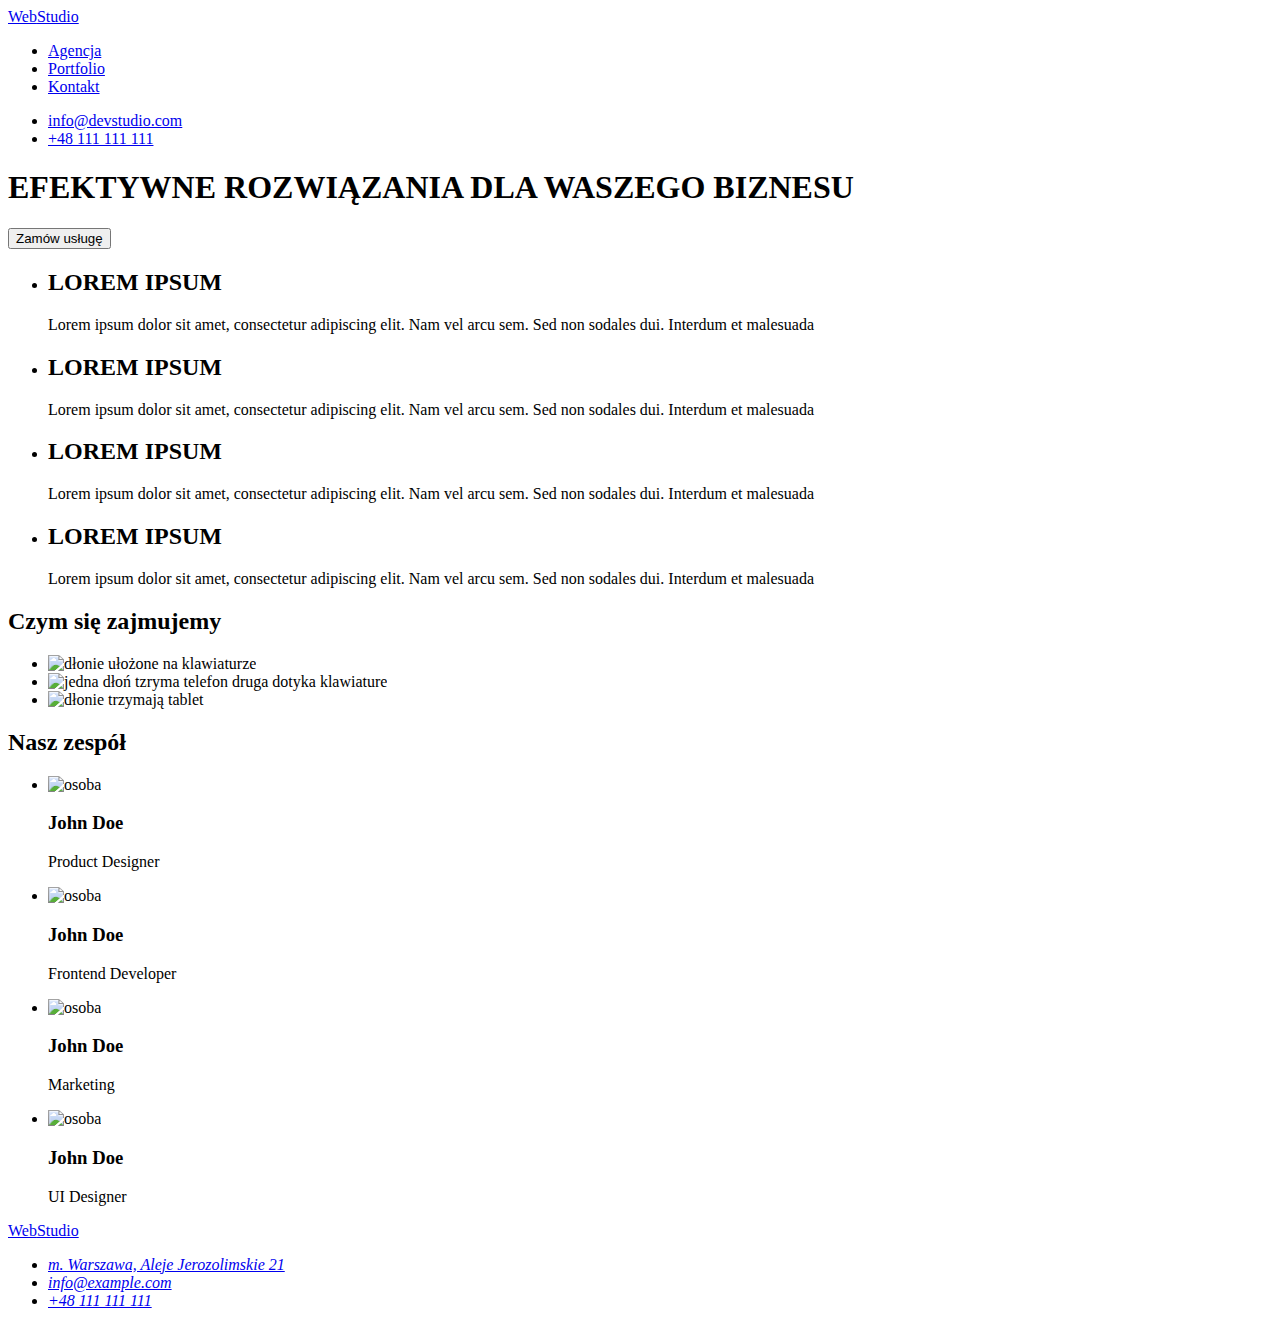
==== index.html @ f46c8ba7 "added classes" ====
<!DOCTYPE html>
<html lang="en">
  <head>
    <meta charset="UTF-8" />
    <meta http-equiv="X-UA-Compatible" content="IE=edge" />
    <meta name="viewport" content="width=device-width, initial-scale=1.0" />
    <title>Agencja</title>
    <link rel="stylesheet" href="./css/styles.css" />
    <link rel="preconnect" href="https://fonts.googleapis.com" />
    <link rel="preconnect" href="https://fonts.gstatic.com" crossorigin />
    <link
      href="https://fonts.googleapis.com/css2?family=Raleway:wght@700&family=Roboto:wght@500;700;900&display=swap"
      rel="stylesheet"
    />
  </head>
  <body>
    <header>
      <a class="webstudio" href="./index.html"><span>Web</span>Studio</a>
      <nav>
        <ul>
          <li><a class="nav" href="./index.html">Agencja</a></li>
          <li><a class="nav" href="./portfolio.html">Portfolio</a></li>
          <li><a class="nav" href="#">Kontakt</a></li>
        </ul>
      </nav>
      <ul class="contact">
        <li>
          <a href="mailto:info@devstudio.com">info@devstudio.com</a>
        </li>
        <li>
          <a href="tel:48111111111">+48 111 111 111</a>
        </li>
      </ul>
    </header>
    <main>
      <!--EFFECTS-->
      <section>
        <h1 class="h1">EFEKTYWNE ROZWIĄZANIA DLA WASZEGO BIZNESU</h1>
        <button type="button">Zamów usługę</button>
      </section>
      <!--DESCRIPTION-->
      <section>
        <ul>
          <li>
            <h2 class="h2lorem">LOREM IPSUM</h2>
            <p class="textlorem">
              Lorem ipsum dolor sit amet, consectetur adipiscing elit. Nam vel
              arcu sem. Sed non sodales dui. Interdum et malesuada
            </p>
          </li>
          <li>
            <h2 class="h2lorem">LOREM IPSUM</h2>
            <p class="textlorem">
              Lorem ipsum dolor sit amet, consectetur adipiscing elit. Nam vel
              arcu sem. Sed non sodales dui. Interdum et malesuada
            </p>
          </li>
          <li>
            <h2 class="h2lorem">LOREM IPSUM</h2>
            <p class="textlorem">
              Lorem ipsum dolor sit amet, consectetur adipiscing elit. Nam vel
              arcu sem. Sed non sodales dui. Interdum et malesuada
            </p>
          </li>
          <li>
            <h2 class="h2lorem">LOREM IPSUM</h2>
            <p class="textlorem">
              Lorem ipsum dolor sit amet, consectetur adipiscing elit. Nam vel
              arcu sem. Sed non sodales dui. Interdum et malesuada
            </p>
          </li>
        </ul>
      </section>
      <!--WhatAreWeDoing-->
      <section>
        <h2 class="whatarewedoing">Czym się zajmujemy</h2>
        <ul>
          <li>
            <img
              src="/goit-markup-hw-01/images/whatarewedoing/whatarewedoing1.jpg"
              alt="dłonie ułożone na klawiaturze"
              width="370"
              height="294"
            />
          </li>
          <li>
            <img
              src="/goit-markup-hw-01/images/whatarewedoing/whatarewedoing2.jpg"
              alt="jedna dłoń tzryma telefon druga dotyka klawiature"
              width="370"
              height="294"
            />
          </li>
          <li>
            <img
              src="/goit-markup-hw-01/images/whatarewedoing/whatarewedoing3.jpg"
              alt="dłonie trzymają tablet"
              width="370"
              height="294"
            />
          </li>
        </ul>
      </section>
      <!--ourteam-->
      <section>
        <h2 class="ourteam">Nasz zespół</h2>
        <ul>
          <li>
            <img
              src="/goit-markup-hw-01/images/ourteam/img.jpg"
              alt="osoba"
              width="270"
              height="260"
            />
            <h3>John Doe</h3>
            <p>Product Designer</p>
          </li>
          <li>
            <img
              src="/goit-markup-hw-01/images/ourteam/img-1.jpg"
              alt="osoba"
              width="270"
              height="260"
            />
            <h3>John Doe</h3>
            <p>Frontend Developer</p>
          </li>
          <li>
            <img
              src="/goit-markup-hw-01/images/ourteam/img-2.jpg"
              alt="osoba"
              width="270"
              height="260"
            />
            <h3>John Doe</h3>
            <p>Marketing</p>
          </li>
          <li>
            <img
              src="/goit-markup-hw-01/images/ourteam/img-3.jpg"
              alt="osoba"
              width="270"
              height="260"
            />
            <h3>John Doe</h3>
            <p>UI Designer</p>
          </li>
        </ul>
      </section>
    </main>
    <footer>
      <a class="webstudio" href="./index.html"><span>Web</span>Studio</a>
      <address class="address">
        <ul>
          <li>
            <a href="https://goo.gl/maps/U9SpWvTzLbUMMnKg8"
              >m. Warszawa, Aleje Jerozolimskie 21
            </a>
          </li>
          <li>
            <a href="mailto:info@example.com">info@example.com </a>
          </li>
          <li>
            <a href="tel:48111111111">+48 111 111 111 </a>
          </li>
        </ul>
      </address>
    </footer>
  </body>
</html>
---- css/styles.css ----
.body {
  font-family: "Roboto", sans-serif;
  color: #212121
  background-color: #E5E5E5;

 webstudio {
  font-family: 'Raleway'; sans-serif;
  color: #2196F3;
  font-weight: 700;
font-size: 26px;
line-height: 31px;
} 
.span {
  color:#2196F3
}

  a.button:hover,
 a.button:focus {
    color: purple;
  }

  .link:active {
    color: blue;
  }
  button {
    cursor: pointer;
    color: inherit;
  }
  title {
    font-weight: 700;
    font-size: 18px;
    line-height: 36px;
  }
  text {
    font-weight: 400;
    font-size: 16px;
    line-height: 30px;
  }
:root {

}
}
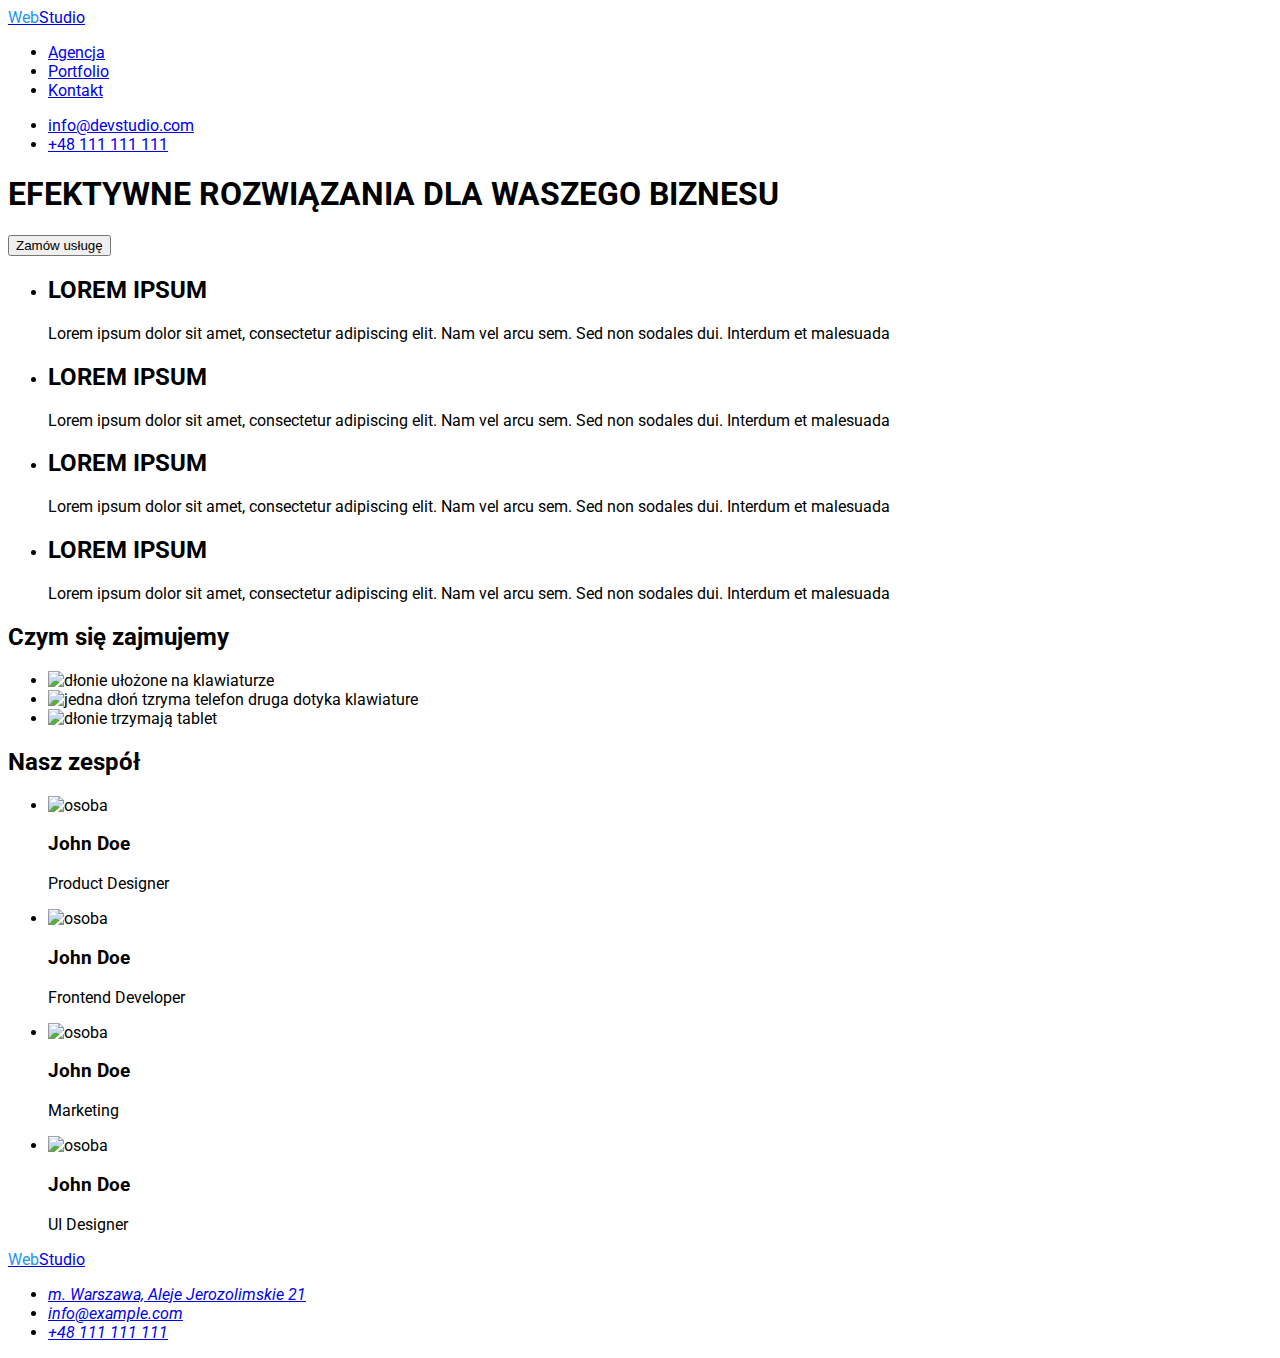
==== commit 301ff00f: "added more classes" ====
--- a/index.html
+++ b/index.html
@@ -13,58 +13,62 @@
       rel="stylesheet"
     />
   </head>
-  <body>
-    <header>
-      <a class="webstudio" href="./index.html"><span>Web</span>Studio</a>
-      <nav>
-        <ul>
-          <li><a class="nav" href="./index.html">Agencja</a></li>
-          <li><a class="nav" href="./portfolio.html">Portfolio</a></li>
-          <li><a class="nav" href="#">Kontakt</a></li>
+  <body class="body">
+    <header class="header">
+      <a class="header-webstudio" href="./index.html"><span>Web</span>Studio</a>
+      <nav class="header-nav">
+        <ul class="header-list">
+          <li><a class="header-item" href="./index.html">Agencja</a></li>
+          <li><a class="header-item" href="./portfolio.html">Portfolio</a></li>
+          <li><a class="header-item" href="#">Kontakt</a></li>
         </ul>
       </nav>
-      <ul class="contact">
+      <ul class="header-list-contact">
         <li>
-          <a href="mailto:info@devstudio.com">info@devstudio.com</a>
+          <a class="header-item-contact" href="mailto:info@devstudio.com"
+            >info@devstudio.com</a
+          >
         </li>
         <li>
-          <a href="tel:48111111111">+48 111 111 111</a>
+          <a class="header-item-contact" href="tel:48111111111"
+            >+48 111 111 111</a
+          >
         </li>
       </ul>
     </header>
-    <main>
+    <main class="main">
       <!--EFFECTS-->
-      <section>
-        <h1 class="h1">EFEKTYWNE ROZWIĄZANIA DLA WASZEGO BIZNESU</h1>
-        <button type="button">Zamów usługę</button>
+      <section class="main-section-effects">
+        <h1 class="main-h1">EFEKTYWNE ROZWIĄZANIA DLA WASZEGO BIZNESU</h1>
+        <button class="main-button" type="button">Zamów usługę</button>
       </section>
       <!--DESCRIPTION-->
       <section>
-        <ul>
-          <li>
-            <h2 class="h2lorem">LOREM IPSUM</h2>
-            <p class="textlorem">
+        <ul class="main-list-description">
+          <li class="main-item-description">
+            <h2 class="main-h2-description">LOREM IPSUM</h2>
+            <p class="main-p-description">
               Lorem ipsum dolor sit amet, consectetur adipiscing elit. Nam vel
               arcu sem. Sed non sodales dui. Interdum et malesuada
             </p>
           </li>
-          <li>
-            <h2 class="h2lorem">LOREM IPSUM</h2>
-            <p class="textlorem">
+          <li class="main-item-description">
+            <h2 class="main-h2-description">LOREM IPSUM</h2>
+            <p class="main-p-description">
               Lorem ipsum dolor sit amet, consectetur adipiscing elit. Nam vel
               arcu sem. Sed non sodales dui. Interdum et malesuada
             </p>
           </li>
-          <li>
-            <h2 class="h2lorem">LOREM IPSUM</h2>
-            <p class="textlorem">
+          <li class="main-item-description">
+            <h2 class="main-h2-description">LOREM IPSUM</h2>
+            <p class="main-p-description">
               Lorem ipsum dolor sit amet, consectetur adipiscing elit. Nam vel
               arcu sem. Sed non sodales dui. Interdum et malesuada
             </p>
           </li>
-          <li>
-            <h2 class="h2lorem">LOREM IPSUM</h2>
-            <p class="textlorem">
+          <li class="main-item-description">
+            <h2 class="main-h2-description">LOREM IPSUM</h2>
+            <p class="main-p-description">
               Lorem ipsum dolor sit amet, consectetur adipiscing elit. Nam vel
               arcu sem. Sed non sodales dui. Interdum et malesuada
             </p>
@@ -72,27 +76,30 @@
         </ul>
       </section>
       <!--WhatAreWeDoing-->
-      <section>
-        <h2 class="whatarewedoing">Czym się zajmujemy</h2>
+      <section class="main-section-whatarewedoing">
+        <h2 class="main-h2-whatarewedoing">Czym się zajmujemy</h2>
         <ul>
-          <li>
+          <li class="main-item-whatarewedoing">
             <img
+              class="main-img-whatarewedoing"
               src="/goit-markup-hw-01/images/whatarewedoing/whatarewedoing1.jpg"
               alt="dłonie ułożone na klawiaturze"
               width="370"
               height="294"
             />
           </li>
-          <li>
+          <li class="main-item-whatarewedoing">
             <img
+              class="main-img-whatarewedoing"
               src="/goit-markup-hw-01/images/whatarewedoing/whatarewedoing2.jpg"
               alt="jedna dłoń tzryma telefon druga dotyka klawiature"
               width="370"
               height="294"
             />
           </li>
-          <li>
+          <li class="main-item-whatarewedoing">
             <img
+              class="main-img-whatarewedoing"
               src="/goit-markup-hw-01/images/whatarewedoing/whatarewedoing3.jpg"
               alt="dłonie trzymają tablet"
               width="370"
@@ -102,66 +109,72 @@
         </ul>
       </section>
       <!--ourteam-->
-      <section>
-        <h2 class="ourteam">Nasz zespół</h2>
-        <ul>
-          <li>
+      <section class="main-section-ourteam">
+        <h2 class="main-h2-ourteam">Nasz zespół</h2>
+        <ul class="main-list-ourteam">
+          <li class="main-item-ourteam">
             <img
+              class="main-img-ourteam"
               src="/goit-markup-hw-01/images/ourteam/img.jpg"
               alt="osoba"
               width="270"
               height="260"
             />
-            <h3>John Doe</h3>
-            <p>Product Designer</p>
+            <h3 class="main-h3-ourteam">John Doe</h3>
+            <p class="main-p-ourteam">Product Designer</p>
           </li>
           <li>
             <img
+              class="main-img-ourteam"
               src="/goit-markup-hw-01/images/ourteam/img-1.jpg"
               alt="osoba"
               width="270"
               height="260"
             />
-            <h3>John Doe</h3>
-            <p>Frontend Developer</p>
+            <h3 class="main-h3-ourteam">John Doe</h3>
+            <p class="main-p-ourteam">Frontend Developer</p>
           </li>
           <li>
             <img
+              class="main-img-ourteam"
               src="/goit-markup-hw-01/images/ourteam/img-2.jpg"
               alt="osoba"
               width="270"
               height="260"
             />
-            <h3>John Doe</h3>
-            <p>Marketing</p>
+            <h3 class="main-h3-ourteam">John Doe</h3>
+            <p class="main-p-ourteam">Marketing</p>
           </li>
           <li>
             <img
+              class="main-img-ourteam"
               src="/goit-markup-hw-01/images/ourteam/img-3.jpg"
               alt="osoba"
               width="270"
               height="260"
             />
-            <h3>John Doe</h3>
-            <p>UI Designer</p>
+            <h3 class="main-h3-ourteam">John Doe</h3>
+            <p class="main-p-ourteam">UI Designer</p>
           </li>
         </ul>
       </section>
     </main>
-    <footer>
-      <a class="webstudio" href="./index.html"><span>Web</span>Studio</a>
-      <address class="address">
-        <ul>
-          <li>
-            <a href="https://goo.gl/maps/U9SpWvTzLbUMMnKg8"
+    <footer class="footer">
+      <a class="footer-webstudio" href="./index.html"><span>Web</span>Studio</a>
+      <address class="footer-address">
+        <ul class="footer-list">
+          <li class="footer-item">
+            <a class="footer-link" href="https://goo.gl/maps/U9SpWvTzLbUMMnKg8"
               >m. Warszawa, Aleje Jerozolimskie 21
             </a>
           </li>
-          <li>
-            <a href="mailto:info@example.com">info@example.com </a>
+          <li class="footer-item">
+            <a class="footer-link" href="mailto:info@example.com"
+              >info@example.com
+            </a>
           </li>
-          <li>
-            <a href="tel:48111111111">+48 111 111 111 </a>
+          <li class="footer-item">
+            <a class="footer-link" href="tel:48111111111">+48 111 111 111 </a>
           </li>
         </ul>
       </address>
--- a/css/styles.css
+++ b/css/styles.css
@@ -10,7 +10,7 @@
 font-size: 26px;
 line-height: 31px;
 } 
-.span {
+span {
   color:#2196F3
 }
 
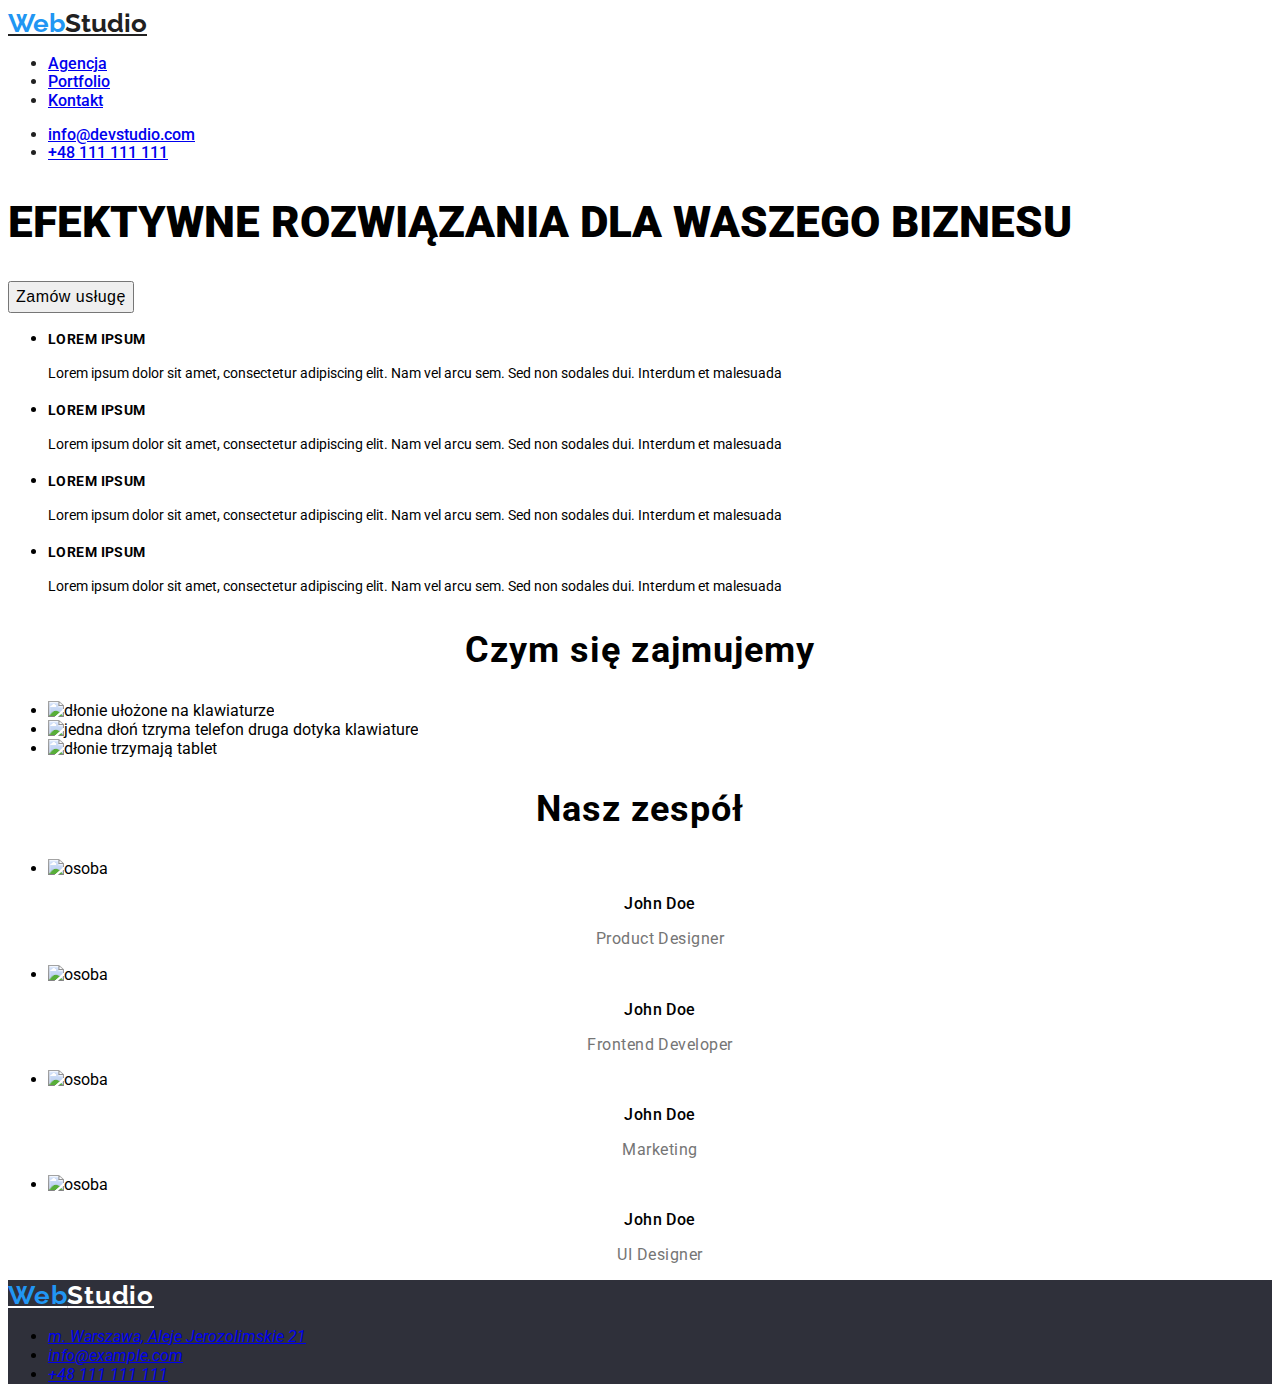
==== commit b4b37e50: "added css" ====
--- a/index.html
+++ b/index.html
@@ -13,62 +13,66 @@
       rel="stylesheet"
     />
   </head>
-  <body class="body">
+  <body class="body-index">
     <header class="header">
-      <a class="header-webstudio" href="./index.html"><span>Web</span>Studio</a>
+      <a class="webstudio" href="./index.html"><span>Web</span>Studio</a>
       <nav class="header-nav">
-        <ul class="header-list">
-          <li><a class="header-item" href="./index.html">Agencja</a></li>
-          <li><a class="header-item" href="./portfolio.html">Portfolio</a></li>
-          <li><a class="header-item" href="#">Kontakt</a></li>
+        <ul class="nav-list">
+          <li class="nav-item">
+            <a class="nav-link" href="./index.html">Agencja</a>
+          </li>
+          <li class="nav-item">
+            <a class="nav-link" href="./portfolio.html">Portfolio</a>
+          </li>
+          <li class="nav-item">
+            <a class="nav-link" href="#">Kontakt</a>
+          </li>
         </ul>
       </nav>
-      <ul class="header-list-contact">
-        <li>
-          <a class="header-item-contact" href="mailto:info@devstudio.com"
+      <ul class="contact">
+        <li class="contact-item">
+          <a class="contact-mail" href="mailto:info@devstudio.com"
             >info@devstudio.com</a
           >
         </li>
-        <li>
-          <a class="header-item-contact" href="tel:48111111111"
-            >+48 111 111 111</a
-          >
+        <li class="contact-item">
+          <a class="contact-tel" href="tel:48111111111">+48 111 111 111</a>
         </li>
       </ul>
     </header>
-    <main class="main">
+    <main class="main-index">
       <!--EFFECTS-->
-      <section class="main-section-effects">
-        <h1 class="main-h1">EFEKTYWNE ROZWIĄZANIA DLA WASZEGO BIZNESU</h1>
-        <button class="main-button" type="button">Zamów usługę</button>
+      <section class="effects">
+        <h1 class="effects-title">EFEKTYWNE ROZWIĄZANIA DLA WASZEGO BIZNESU</h1>
+        <button class="effects-button" type="button">Zamów usługę</button>
       </section>
       <!--DESCRIPTION-->
-      <section>
-        <ul class="main-list-description">
-          <li class="main-item-description">
-            <h2 class="main-h2-description">LOREM IPSUM</h2>
-            <p class="main-p-description">
+      <section class="description">
+        <ul class="description-list">
+          <li class="description-item">
+            <h2 class="description-title">LOREM IPSUM</h2>
+            <p class="description-text">
               Lorem ipsum dolor sit amet, consectetur adipiscing elit. Nam vel
               arcu sem. Sed non sodales dui. Interdum et malesuada
             </p>
           </li>
-          <li class="main-item-description">
-            <h2 class="main-h2-description">LOREM IPSUM</h2>
-            <p class="main-p-description">
+          <li class="description-item">
+            <h2 class="description-title">LOREM IPSUM</h2>
+            <p class="description-text">
               Lorem ipsum dolor sit amet, consectetur adipiscing elit. Nam vel
               arcu sem. Sed non sodales dui. Interdum et malesuada
             </p>
           </li>
-          <li class="main-item-description">
-            <h2 class="main-h2-description">LOREM IPSUM</h2>
-            <p class="main-p-description">
+          <li class="description-item">
+            <h2 class="description-title">LOREM IPSUM</h2>
+            <p class="description-text">
               Lorem ipsum dolor sit amet, consectetur adipiscing elit. Nam vel
               arcu sem. Sed non sodales dui. Interdum et malesuada
             </p>
           </li>
-          <li class="main-item-description">
-            <h2 class="main-h2-description">LOREM IPSUM</h2>
-            <p class="main-p-description">
+          <li class="description-item">
+            <h2 class="description-title">LOREM IPSUM</h2>
+            <p class="description-text">
               Lorem ipsum dolor sit amet, consectetur adipiscing elit. Nam vel
               arcu sem. Sed non sodales dui. Interdum et malesuada
             </p>
@@ -76,30 +80,30 @@
         </ul>
       </section>
       <!--WhatAreWeDoing-->
-      <section class="main-section-whatarewedoing">
-        <h2 class="main-h2-whatarewedoing">Czym się zajmujemy</h2>
-        <ul>
-          <li class="main-item-whatarewedoing">
+      <section class="doing">
+        <h2 class="doing-title">Czym się zajmujemy</h2>
+        <ul class="doing-list">
+          <li class="doing-item">
             <img
-              class="main-img-whatarewedoing"
+              class="doing-img"
               src="/goit-markup-hw-01/images/whatarewedoing/whatarewedoing1.jpg"
               alt="dłonie ułożone na klawiaturze"
               width="370"
               height="294"
             />
           </li>
-          <li class="main-item-whatarewedoing">
+          <li class="doing-item">
             <img
-              class="main-img-whatarewedoing"
+              class="doing-img"
               src="/goit-markup-hw-01/images/whatarewedoing/whatarewedoing2.jpg"
               alt="jedna dłoń tzryma telefon druga dotyka klawiature"
               width="370"
               height="294"
             />
           </li>
-          <li class="main-item-whatarewedoing">
+          <li class="doing-item">
             <img
-              class="main-img-whatarewedoing"
+              class="doing-img"
               src="/goit-markup-hw-01/images/whatarewedoing/whatarewedoing3.jpg"
               alt="dłonie trzymają tablet"
               width="370"
@@ -109,72 +113,72 @@
         </ul>
       </section>
       <!--ourteam-->
-      <section class="main-section-ourteam">
-        <h2 class="main-h2-ourteam">Nasz zespół</h2>
-        <ul class="main-list-ourteam">
-          <li class="main-item-ourteam">
+      <section class="team">
+        <h2 class="team-title">Nasz zespół</h2>
+        <ul class="team-list">
+          <li class="team-item">
             <img
-              class="main-img-ourteam"
+              class="team-img"
               src="/goit-markup-hw-01/images/ourteam/img.jpg"
               alt="osoba"
               width="270"
               height="260"
             />
-            <h3 class="main-h3-ourteam">John Doe</h3>
-            <p class="main-p-ourteam">Product Designer</p>
+            <h3 class="team-name">John Doe</h3>
+            <p class="team-job">Product Designer</p>
           </li>
           <li>
             <img
-              class="main-img-ourteam"
+              class="team-img"
               src="/goit-markup-hw-01/images/ourteam/img-1.jpg"
               alt="osoba"
               width="270"
               height="260"
             />
-            <h3 class="main-h3-ourteam">John Doe</h3>
-            <p class="main-p-ourteam">Frontend Developer</p>
+            <h3 class="team-name">John Doe</h3>
+            <p class="team-job">Frontend Developer</p>
           </li>
           <li>
             <img
-              class="main-img-ourteam"
+              class="team-img"
               src="/goit-markup-hw-01/images/ourteam/img-2.jpg"
               alt="osoba"
               width="270"
               height="260"
             />
-            <h3 class="main-h3-ourteam">John Doe</h3>
-            <p class="main-p-ourteam">Marketing</p>
+            <h3 class="team-name">John Doe</h3>
+            <p class="team-job">Marketing</p>
           </li>
           <li>
             <img
-              class="main-img-ourteam"
+              class="team-img"
               src="/goit-markup-hw-01/images/ourteam/img-3.jpg"
               alt="osoba"
               width="270"
               height="260"
             />
-            <h3 class="main-h3-ourteam">John Doe</h3>
-            <p class="main-p-ourteam">UI Designer</p>
+            <h3 class="team-name">John Doe</h3>
+            <p class="team-job">UI Designer</p>
           </li>
         </ul>
       </section>
     </main>
-    <footer class="footer">
+    <footer>
       <a class="footer-webstudio" href="./index.html"><span>Web</span>Studio</a>
       <address class="footer-address">
-        <ul class="footer-list">
-          <li class="footer-item">
-            <a class="footer-link" href="https://goo.gl/maps/U9SpWvTzLbUMMnKg8"
+        <ul class="address-list">
+          <li class="address-item">
+            <a class="adress-link" href="https://goo.gl/maps/U9SpWvTzLbUMMnKg8"
               >m. Warszawa, Aleje Jerozolimskie 21
             </a>
           </li>
-          <li class="footer-item">
-            <a class="footer-link" href="mailto:info@example.com"
+          <li class="address-item">
+            <a class="address-mail" href="mailto:info@example.com"
               >info@example.com
             </a>
           </li>
-          <li class="footer-item">
-            <a class="footer-link" href="tel:48111111111">+48 111 111 111 </a>
+          <li class="address-item">
+            <a class="address-tel" href="tel:48111111111">+48 111 111 111 </a>
           </li>
         </ul>
       </address>
--- a/css/styles.css
+++ b/css/styles.css
@@ -1,42 +1,133 @@
-.body {
+body {
   font-family: "Roboto", sans-serif;
   color: #212121
   background-color: #E5E5E5;
+}
+.header {
+  background-color: #FFFFFF;
+  color: #212121;
+  font-weight: 500;
+  font-size: 14;
+  line-height: 1.14;
+}
+.nav-link:hover,
+.nav-link:focus {
+  color:#2196F3;
+}
+  
+.contact-mail:hover,
+.contact-mail:focus {
+  color:#2196F3;
+}
+.contact-tel:focus,
+.contact-tel:hover {
+  color:#2196F3;
+}
 
- webstudio {
-  font-family: 'Raleway'; sans-serif;
-  color: #2196F3;
+.webstudio {
+  font-family: 'Raleway';
+font-weight: 700;
+font-size: 26px;
+line-height: 1.2;
+color:#212121
+}
+span {
+  color:#2196F3;
+
+}
+.effects-title {
+  font-weight: 900;
+font-size: 44px;
+line-height: 60px;
+}
+.effects-button:focus,
+.effects-button:hover
+
+.effects-button {
   font-weight: 700;
+font-size: 16px;
+line-height: 1.36;
+color: #FFFFFF;
+background: #2196F3;
+cursor: pointer;
+}
+.description-title {
+  font-size: 14px;
+line-height: 1.14;
+letter-spacing: 0.03em;
+text-transform: uppercase;
+}
+.description-text {
+font-size: 14px;
+line-height: 1.71;
+}
+.doing-title {
+  font-weight: 700;
+font-size: 36px;
+line-height: 1.17;
+text-align: center;
+letter-spacing: 0.03em;
+}
+.team-title {
+  font-weight: 700;
+font-size: 36px;
+line-height: 1.17;
+text-align: center;
+letter-spacing: 0.03em;
+}
+.team-name {
+  font-weight: 500;
+font-size: 16px;
+line-height: 1.19x;
+text-align: center;
+letter-spacing: 0.03em;
+}
+.team-job {
+font-size: 16px;
+line-height: 1.19;
+text-align: center;
+letter-spacing: 0.03em;
+color: #757575;
+}
+button:hover,
+button:focus {
+  background:#2196F3
+}
+button {
+font-weight: 500;
+font-size: 16px;
+line-height: 1.62;
+text-align: center;
+letter-spacing: 0.03em;
+cursor: pointer;
+}
+.portfolio-img-title {
+  font-weight: 700;
+font-size: 18px;
+line-height: 2;
+letter-spacing: 0.06em;
+}
+.portfolio-img-tekst {
+font-size: 16px;
+line-height: 1.88;
+letter-spacing: 0.03em;
+color: #757575;
+}
+footer {
+background: #2F303A;
+}
+.footer-webstudio {
+  font-family: 'Raleway';
+font-weight: 700;
 font-size: 26px;
-line-height: 31px;
-} 
-span {
+line-height: 1.19;
+letter-spacing: 0.03em;
+color:#FFFFFF
+}
+span{
   color:#2196F3
 }
-
-  a.button:hover,
- a.button:focus {
-    color: purple;
-  }
-
-  .link:active {
-    color: blue;
-  }
-  button {
-    cursor: pointer;
-    color: inherit;
-  }
-  title {
-    font-weight: 700;
-    font-size: 18px;
-    line-height: 36px;
-  }
-  text {
-    font-weight: 400;
-    font-size: 16px;
-    line-height: 30px;
-  }
-:root {
-
-}
-}
+.address-item:hover,
+.address-item:focus {
+  color:#2196F3;
+}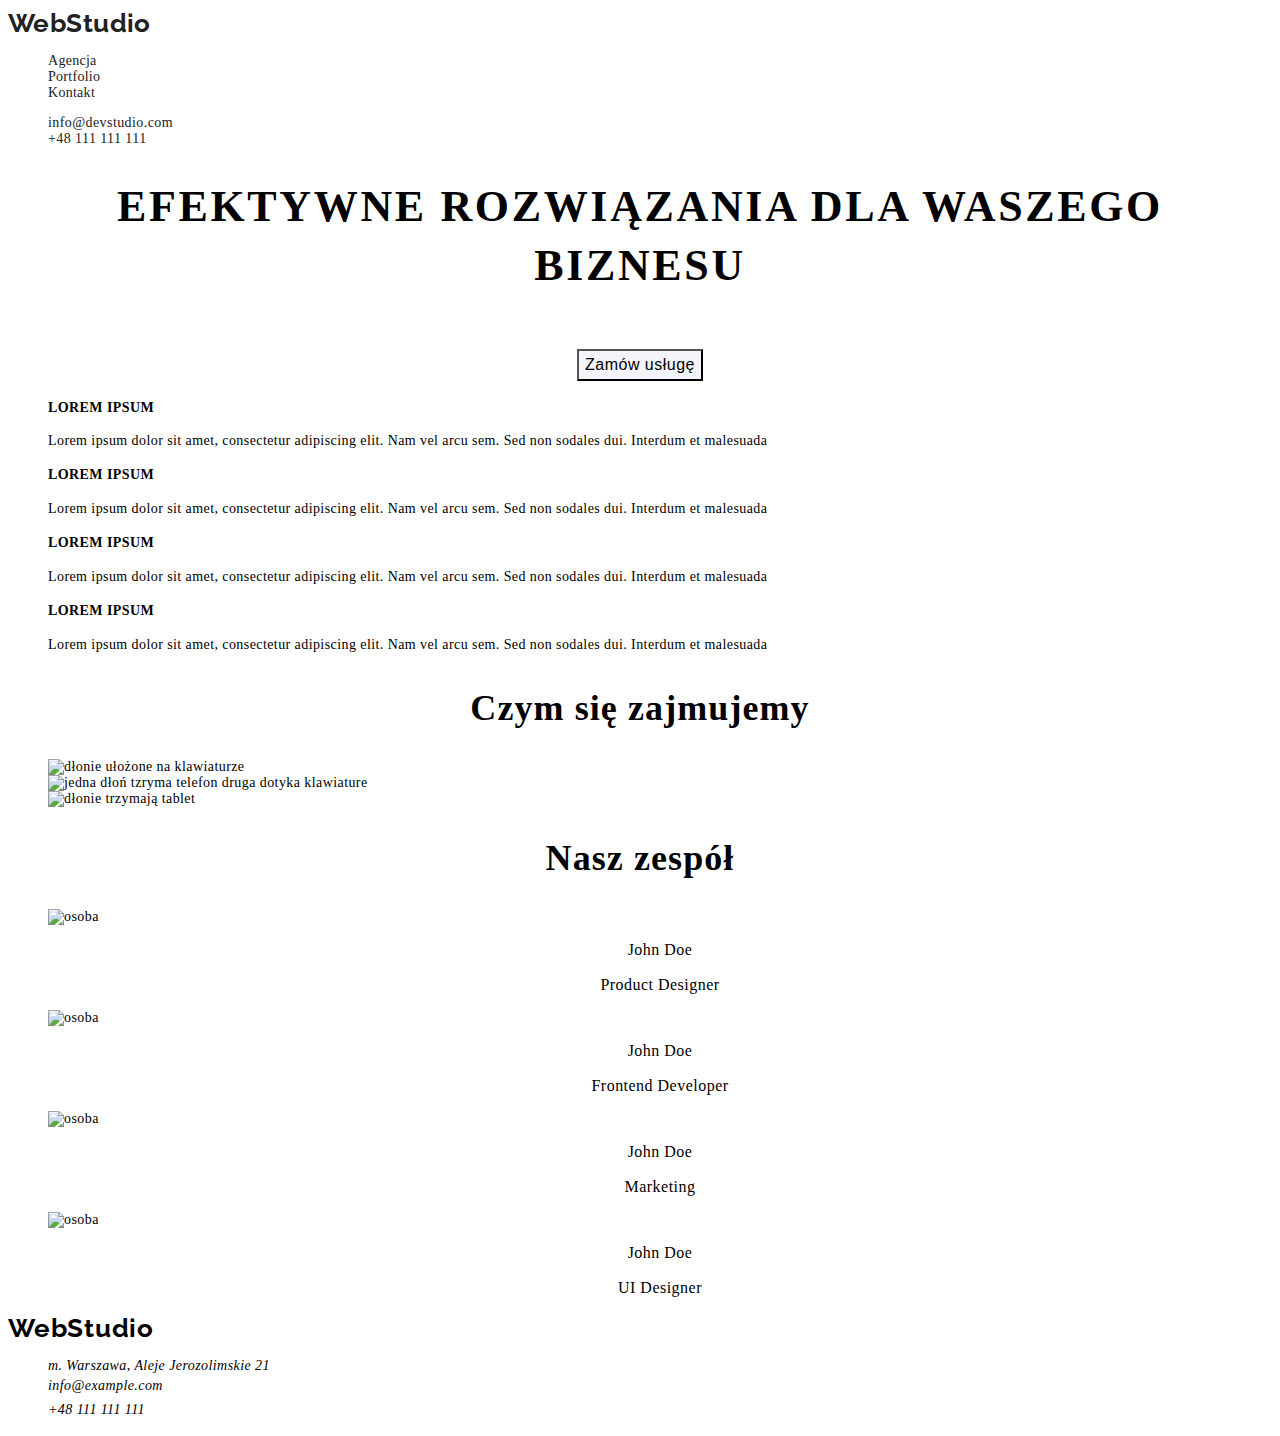
==== commit aac9e9ea: "added all sugestions" ====
--- a/index.html
+++ b/index.html
@@ -15,7 +15,9 @@
   </head>
   <body class="body-index">
     <header class="header">
-      <a class="webstudio" href="./index.html"><span>Web</span>Studio</a>
+      <a class="webstudio" href="./index.html"
+        ><span class="logo">Web</span>Studio</a
+      >
       <nav class="header-nav">
         <ul class="nav-list">
           <li class="nav-item">
@@ -127,7 +129,7 @@
             <h3 class="team-name">John Doe</h3>
             <p class="team-job">Product Designer</p>
           </li>
-          <li>
+          <li class="team-item">
             <img
               class="team-img"
               src="/goit-markup-hw-01/images/ourteam/img-1.jpg"
@@ -138,7 +140,7 @@
             <h3 class="team-name">John Doe</h3>
             <p class="team-job">Frontend Developer</p>
           </li>
-          <li>
+          <li class="team-item">
             <img
               class="team-img"
               src="/goit-markup-hw-01/images/ourteam/img-2.jpg"
@@ -149,7 +151,7 @@
             <h3 class="team-name">John Doe</h3>
             <p class="team-job">Marketing</p>
           </li>
-          <li>
+          <li class="team-item">
             <img
               class="team-img"
               src="/goit-markup-hw-01/images/ourteam/img-3.jpg"
@@ -164,7 +166,9 @@
       </section>
     </main>
     <footer>
-      <a class="footer-webstudio" href="./index.html"><span>Web</span>Studio</a>
+      <a class="footer-webstudio" href="./index.html"
+        ><span class="logo">Web</span>Studio</a
+      >
       <address class="footer-address">
         <ul class="address-list">
           <li class="address-item">
--- a/css/styles.css
+++ b/css/styles.css
@@ -1,7 +1,34 @@
+root: {
+  --main-text-color: #212121;
+  --secondary-text-color: #FFFFFF;
+--other-text-color: #757575;
+--acent color: #2196f3;
+--contener-color: #eeeeee;
+--logo-color-text: #000000;
+--background-team-color: #f5f4fa;
+--footer-text-color: rgba(255, 255, 255, 0.6);
+--background-footer-color: #2F303A;
+--background-effects-color: #2F303A;
+--background-section: #E5E5E5;
+--line-color: #ECECEC;
+--background-color: #FFFFFF;
+--icon-color: #afb1b8;
+--main-font: Roboto, sans-serif;
+}
 body {
-  font-family: "Roboto", sans-serif;
-  color: #212121
-  background-color: #E5E5E5;
+  font-family: var(--background-color);
+  color: var(--main-text-color);
+  background-color: var(--background-color);
+  font-size: 14px;
+  letter-spacing: 0.03em;
+}
+a {
+  text-decoration:none;
+  color:inherit;
+}
+ul,
+ol {
+  list-style: none;
 }
 .header {
   background-color: #FFFFFF;
@@ -12,16 +39,23 @@
 }
 .nav-link:hover,
 .nav-link:focus {
-  color:#2196F3;
+  color: rar(--acent color);
+}
+.nav-link {
+  font-weight: 500;
+font-size: 14px;
+line-height: 16px;
+letter-spacing: 0.02em;
+color: var(--main-text-color)
 }
   
 .contact-mail:hover,
 .contact-mail:focus {
-  color:#2196F3;
+  color:rar(--acent color);
 }
 .contact-tel:focus,
 .contact-tel:hover {
-  color:#2196F3;
+  color:rar(--acent color);
 }
 
 .webstudio {
@@ -31,25 +65,40 @@
 line-height: 1.2;
 color:#212121
 }
-span {
-  color:#2196F3;
-
-}
+.logo {
+  color:rar(--acent color);
+}
+
+.effects {
+background-color: var(--background-effects-color);
+font-weight: 900;
+font-size: 44px;
+line-height: 1.36;
+text-align: center;
+letter-spacing: 0.06em;
+text-transform: uppercase;
+color: rar(--secondary-text-color);
+}
+
 .effects-title {
   font-weight: 900;
 font-size: 44px;
-line-height: 60px;
+line-height: 1.36;
 }
 .effects-button:focus,
 .effects-button:hover
 
 .effects-button {
+  font-style: rar(--main-font);
   font-weight: 700;
 font-size: 16px;
 line-height: 1.36;
-color: #FFFFFF;
-background: #2196F3;
+color: rar(--secondary-text-color);
+background: rar(--acent color);
 cursor: pointer;
+}
+.decription {
+  background-color: rar(--background-section)
 }
 .description-title {
   font-size: 14px;
@@ -58,8 +107,11 @@
 text-transform: uppercase;
 }
 .description-text {
+  font-weight: 400;
 font-size: 14px;
 line-height: 1.71;
+letter-spacing: 0.03em;
+color: rar(--other-text-color);
 }
 .doing-title {
   font-weight: 700;
@@ -68,6 +120,9 @@
 text-align: center;
 letter-spacing: 0.03em;
 }
+.team {
+  background-color: rar(--background-team-color);
+}
 .team-title {
   font-weight: 700;
 font-size: 36px;
@@ -83,38 +138,17 @@
 letter-spacing: 0.03em;
 }
 .team-job {
+  font-weight: 400;
 font-size: 16px;
 line-height: 1.19;
 text-align: center;
 letter-spacing: 0.03em;
-color: #757575;
-}
-button:hover,
-button:focus {
-  background:#2196F3
-}
-button {
-font-weight: 500;
-font-size: 16px;
-line-height: 1.62;
-text-align: center;
-letter-spacing: 0.03em;
-cursor: pointer;
-}
-.portfolio-img-title {
-  font-weight: 700;
-font-size: 18px;
-line-height: 2;
-letter-spacing: 0.06em;
-}
-.portfolio-img-tekst {
-font-size: 16px;
-line-height: 1.88;
-letter-spacing: 0.03em;
-color: #757575;
-}
+color: rar(--other-text-color);
+}
+
 footer {
-background: #2F303A;
+background-color: rar(--background-footer-color);
+font-style: normal;
 }
 .footer-webstudio {
   font-family: 'Raleway';
@@ -122,12 +156,59 @@
 font-size: 26px;
 line-height: 1.19;
 letter-spacing: 0.03em;
-color:#FFFFFF
-}
-span{
-  color:#2196F3
+color: rar(--secondary-text-color);
+}
+.logo{
+  colorrar(--acent color);
 }
 .address-item:hover,
 .address-item:focus {
-  color:#2196F3;
+  color:rar(--acent color);
+}
+.adress-link {
+font-weight: 400;
+font-size: 14px;
+line-height: 1.71px;
+letter-spacing: 0.03em;
+color: rar(--secondary-text-color);
+  }
+.address-mail {
+  font-weight: 400;
+font-size: 14px;
+line-height: 1.71;
+letter-spacing: 0.03em;
+color: rar(--footer-text-color);
+}
+.address-tel {
+  font-weight: 400;
+font-size: 14px;
+line-height: 1.71;
+letter-spacing: 0.03em;
+color: rar(--footer-text-color);
+}
+
+button:hover,
+button:focus {
+background:rar(--acent color);
+}
+button {
+font-weight: 500;
+font-size: 16px;
+line-height: 1.62;
+text-align: center;
+letter-spacing: 0.03em;
+cursor: pointer;
+background: #F5F4FA;
+}
+.portfolio-img-title {
+font-weight: 700;
+font-size: 18px;
+line-height: 2;
+letter-spacing: 0.06em;
+}
+.portfolio-img-tekst {
+font-size: 16px;
+line-height: 1.88;
+letter-spacing: 0.03em;
+color: rar(--other-text-color);
 }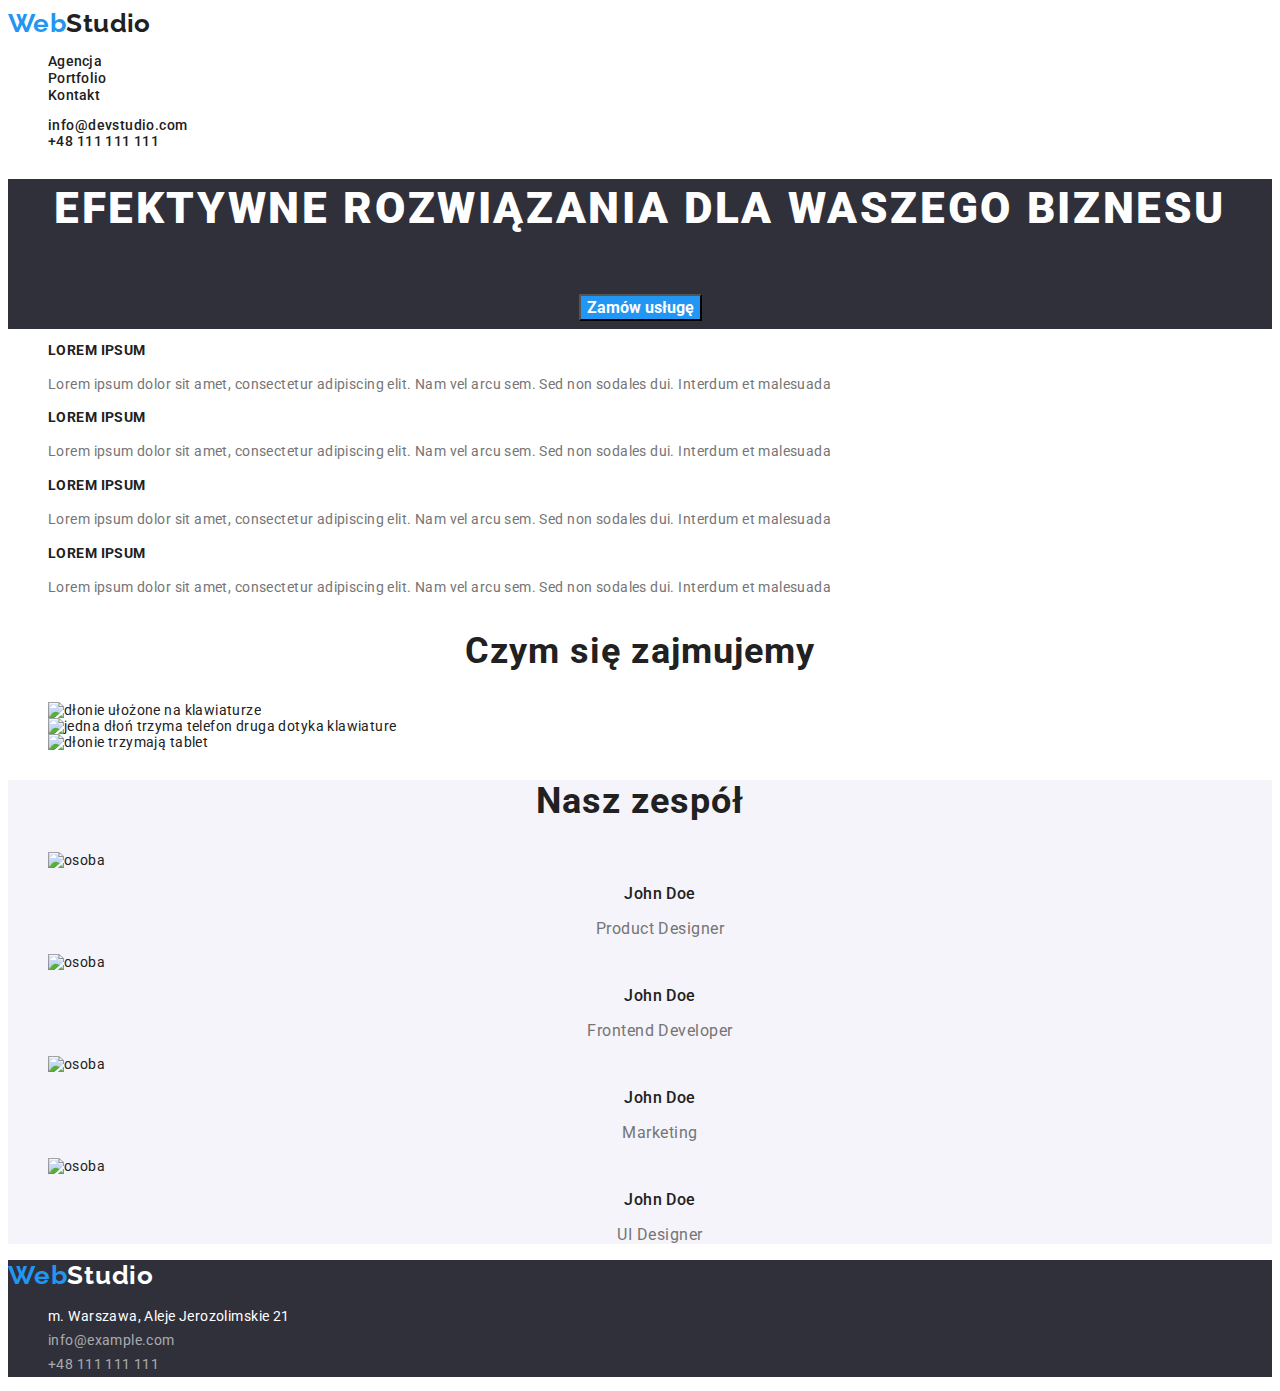
==== commit 10eef124: "changed css" ====
--- a/index.html
+++ b/index.html
@@ -98,7 +98,7 @@
             <img
               class="doing-img"
               src="/goit-markup-hw-01/images/whatarewedoing/whatarewedoing2.jpg"
-              alt="jedna dłoń tzryma telefon druga dotyka klawiature"
+              alt="jedna dłoń trzyma telefon druga dotyka klawiature"
               width="370"
               height="294"
             />
--- a/css/styles.css
+++ b/css/styles.css
@@ -1,37 +1,37 @@
-root: {
+:root {
   --main-text-color: #212121;
-  --secondary-text-color: #FFFFFF;
---other-text-color: #757575;
---acent color: #2196f3;
---contener-color: #eeeeee;
---logo-color-text: #000000;
---background-team-color: #f5f4fa;
---footer-text-color: rgba(255, 255, 255, 0.6);
---background-footer-color: #2F303A;
---background-effects-color: #2F303A;
---background-section: #E5E5E5;
---line-color: #ECECEC;
---background-color: #FFFFFF;
---icon-color: #afb1b8;
---main-font: Roboto, sans-serif;
+  --secondary-text-color: #ffffff;
+  --other-text-color: #757575;
+  --acent-color: #2196f3;
+  --contener-color: #eeeeee;
+  --logo-color-text: #000000;
+  --background-team-color: #f5f4fa;
+  --footer-text-color: rgba(255, 255, 255, 0.6);
+  --background-footer-color: #2f303a;
+  --background-effects-color: #2f303a;
+  --background-section: #e5e5e5;
+  --line-color: #ececec;
+  --background-color: #ffffff;
+  --icon-color: #afb1b8;
+  --main-font: Roboto, sans-serif;
 }
 body {
-  font-family: var(--background-color);
+  font-family: roboto, sans-serif;
   color: var(--main-text-color);
   background-color: var(--background-color);
   font-size: 14px;
   letter-spacing: 0.03em;
 }
 a {
-  text-decoration:none;
-  color:inherit;
+  text-decoration: none;
+  color: inherit;
 }
 ul,
 ol {
   list-style: none;
 }
 .header {
-  background-color: #FFFFFF;
+  background-color: #ffffff;
   color: #212121;
   font-weight: 500;
   font-size: 14;
@@ -39,176 +39,192 @@
 }
 .nav-link:hover,
 .nav-link:focus {
-  color: rar(--acent color);
+  color: var(--acent-color);
 }
 .nav-link {
   font-weight: 500;
-font-size: 14px;
-line-height: 16px;
-letter-spacing: 0.02em;
-color: var(--main-text-color)
-}
-  
+  font-size: 14px;
+  line-height: 16px;
+  letter-spacing: 0.02em;
+  color: var(--main-text-color);
+}
+
 .contact-mail:hover,
 .contact-mail:focus {
-  color:rar(--acent color);
+  color: var(--acent-color);
 }
 .contact-tel:focus,
 .contact-tel:hover {
-  color:rar(--acent color);
+  color: var(--acent-color);
 }
 
 .webstudio {
-  font-family: 'Raleway';
-font-weight: 700;
-font-size: 26px;
-line-height: 1.2;
-color:#212121
+  font-family: "Raleway";
+  font-weight: 700;
+  font-size: 26px;
+  line-height: 1.2;
+  color: #212121;
 }
 .logo {
-  color:rar(--acent color);
+  color: var(--acent-color);
 }
 
 .effects {
-background-color: var(--background-effects-color);
-font-weight: 900;
-font-size: 44px;
-line-height: 1.36;
-text-align: center;
-letter-spacing: 0.06em;
-text-transform: uppercase;
-color: rar(--secondary-text-color);
+  background-color: var(--background-effects-color);
+  font-weight: 900;
+  font-size: 44px;
+  line-height: 1.36;
+  text-align: center;
+  letter-spacing: 0.06em;
+  text-transform: uppercase;
+  color: var(--secondary-text-color);
 }
 
 .effects-title {
   font-weight: 900;
-font-size: 44px;
-line-height: 1.36;
+  font-size: 44px;
+  line-height: 1.36;
 }
 .effects-button:focus,
-.effects-button:hover
-
+.effects-button:hover {
+  color: none;
+}
 .effects-button {
-  font-style: rar(--main-font);
-  font-weight: 700;
-font-size: 16px;
-line-height: 1.36;
-color: rar(--secondary-text-color);
-background: rar(--acent color);
-cursor: pointer;
+  font-family: var(--main-font);
+  font-style: normal;
+  font-weight: 700;
+  font-size: 16px;
+  line-height: 1.36;
+  color: var(--secondary-text-color);
+  background: var(--acent-color);
+  cursor: pointer;
 }
 .decription {
-  background-color: rar(--background-section)
+  background-color: var(--background-section);
 }
 .description-title {
   font-size: 14px;
-line-height: 1.14;
-letter-spacing: 0.03em;
-text-transform: uppercase;
+  line-height: 1.14;
+  letter-spacing: 0.03em;
+  text-transform: uppercase;
 }
 .description-text {
   font-weight: 400;
-font-size: 14px;
-line-height: 1.71;
-letter-spacing: 0.03em;
-color: rar(--other-text-color);
+  font-size: 14px;
+  line-height: 1.71;
+  letter-spacing: 0.03em;
+  color: var(--other-text-color);
 }
 .doing-title {
   font-weight: 700;
-font-size: 36px;
-line-height: 1.17;
-text-align: center;
-letter-spacing: 0.03em;
+  font-size: 36px;
+  line-height: 1.17;
+  text-align: center;
+  letter-spacing: 0.03em;
 }
 .team {
-  background-color: rar(--background-team-color);
+  background-color: var(--background-team-color);
 }
 .team-title {
   font-weight: 700;
-font-size: 36px;
-line-height: 1.17;
-text-align: center;
-letter-spacing: 0.03em;
+  font-size: 36px;
+  line-height: 1.17;
+  text-align: center;
+  letter-spacing: 0.03em;
 }
 .team-name {
   font-weight: 500;
-font-size: 16px;
-line-height: 1.19x;
-text-align: center;
-letter-spacing: 0.03em;
+  font-size: 16px;
+  line-height: 1.19x;
+  text-align: center;
+  letter-spacing: 0.03em;
 }
 .team-job {
   font-weight: 400;
-font-size: 16px;
-line-height: 1.19;
-text-align: center;
-letter-spacing: 0.03em;
-color: rar(--other-text-color);
+  font-size: 16px;
+  line-height: 1.19;
+  text-align: center;
+  letter-spacing: 0.03em;
+  color: var(--other-text-color);
 }
 
 footer {
-background-color: rar(--background-footer-color);
-font-style: normal;
+  background-color: var(--background-footer-color);
+  font-style: normal;
 }
 .footer-webstudio {
-  font-family: 'Raleway';
-font-weight: 700;
-font-size: 26px;
-line-height: 1.19;
-letter-spacing: 0.03em;
-color: rar(--secondary-text-color);
-}
-.logo{
-  colorrar(--acent color);
+  font-family: "Raleway";
+  font-weight: 700;
+  font-size: 26px;
+  line-height: 1.19;
+  letter-spacing: 0.03em;
+  color: var(--secondary-text-color);
+}
+.logo {
+  color: var(--acent-color);
+}
+.footer-address {
+  font-style: normal;
 }
 .address-item:hover,
 .address-item:focus {
-  color:rar(--acent color);
+  color: var(--acent-color);
 }
 .adress-link {
-font-weight: 400;
-font-size: 14px;
-line-height: 1.71px;
-letter-spacing: 0.03em;
-color: rar(--secondary-text-color);
-  }
+  font-weight: 400;
+  font-size: 14px;
+  line-height: 1.71;
+  letter-spacing: 0.03em;
+  color: var(--secondary-text-color);
+}
 .address-mail {
   font-weight: 400;
-font-size: 14px;
-line-height: 1.71;
-letter-spacing: 0.03em;
-color: rar(--footer-text-color);
+  font-size: 14px;
+  line-height: 1.71;
+  letter-spacing: 0.03em;
+  color: var(--footer-text-color);
 }
 .address-tel {
   font-weight: 400;
-font-size: 14px;
-line-height: 1.71;
-letter-spacing: 0.03em;
-color: rar(--footer-text-color);
-}
-
-button:hover,
-button:focus {
-background:rar(--acent color);
-}
-button {
-font-weight: 500;
-font-size: 16px;
-line-height: 1.62;
-text-align: center;
-letter-spacing: 0.03em;
-cursor: pointer;
-background: #F5F4FA;
+  font-size: 14px;
+  line-height: 1.71;
+  letter-spacing: 0.03em;
+  color: var(--footer-text-color);
+}
+.section-portfolio {
+  background-attachment: var(--background-section);
+  text-align: center;
+}
+.porfolio-list {
+  text-align: center;
+}
+.portfolio-button {
+  font-family: inherit;
+  font-weight: 500;
+  font-size: 16px;
+  line-height: 1.62;
+  text-align: center;
+  letter-spacing: 0.03em;
+  cursor: pointer;
+  background: #f5f4fa;
+}
+.portfolio-button:hover,
+.portfolio-button:focus {
+  background-color: var(--acent-color);
+  color: #eeeeee;
+}
+.portfolio-img-list {
+  text-align: center;
 }
 .portfolio-img-title {
-font-weight: 700;
-font-size: 18px;
-line-height: 2;
-letter-spacing: 0.06em;
+  font-weight: 700;
+  font-size: 18px;
+  line-height: 2;
+  letter-spacing: 0.06em;
 }
 .portfolio-img-tekst {
-font-size: 16px;
-line-height: 1.88;
-letter-spacing: 0.03em;
-color: rar(--other-text-color);
-}+  font-size: 16px;
+  line-height: 1.88;
+  letter-spacing: 0.03em;
+  color: var(--other-text-color);
+}
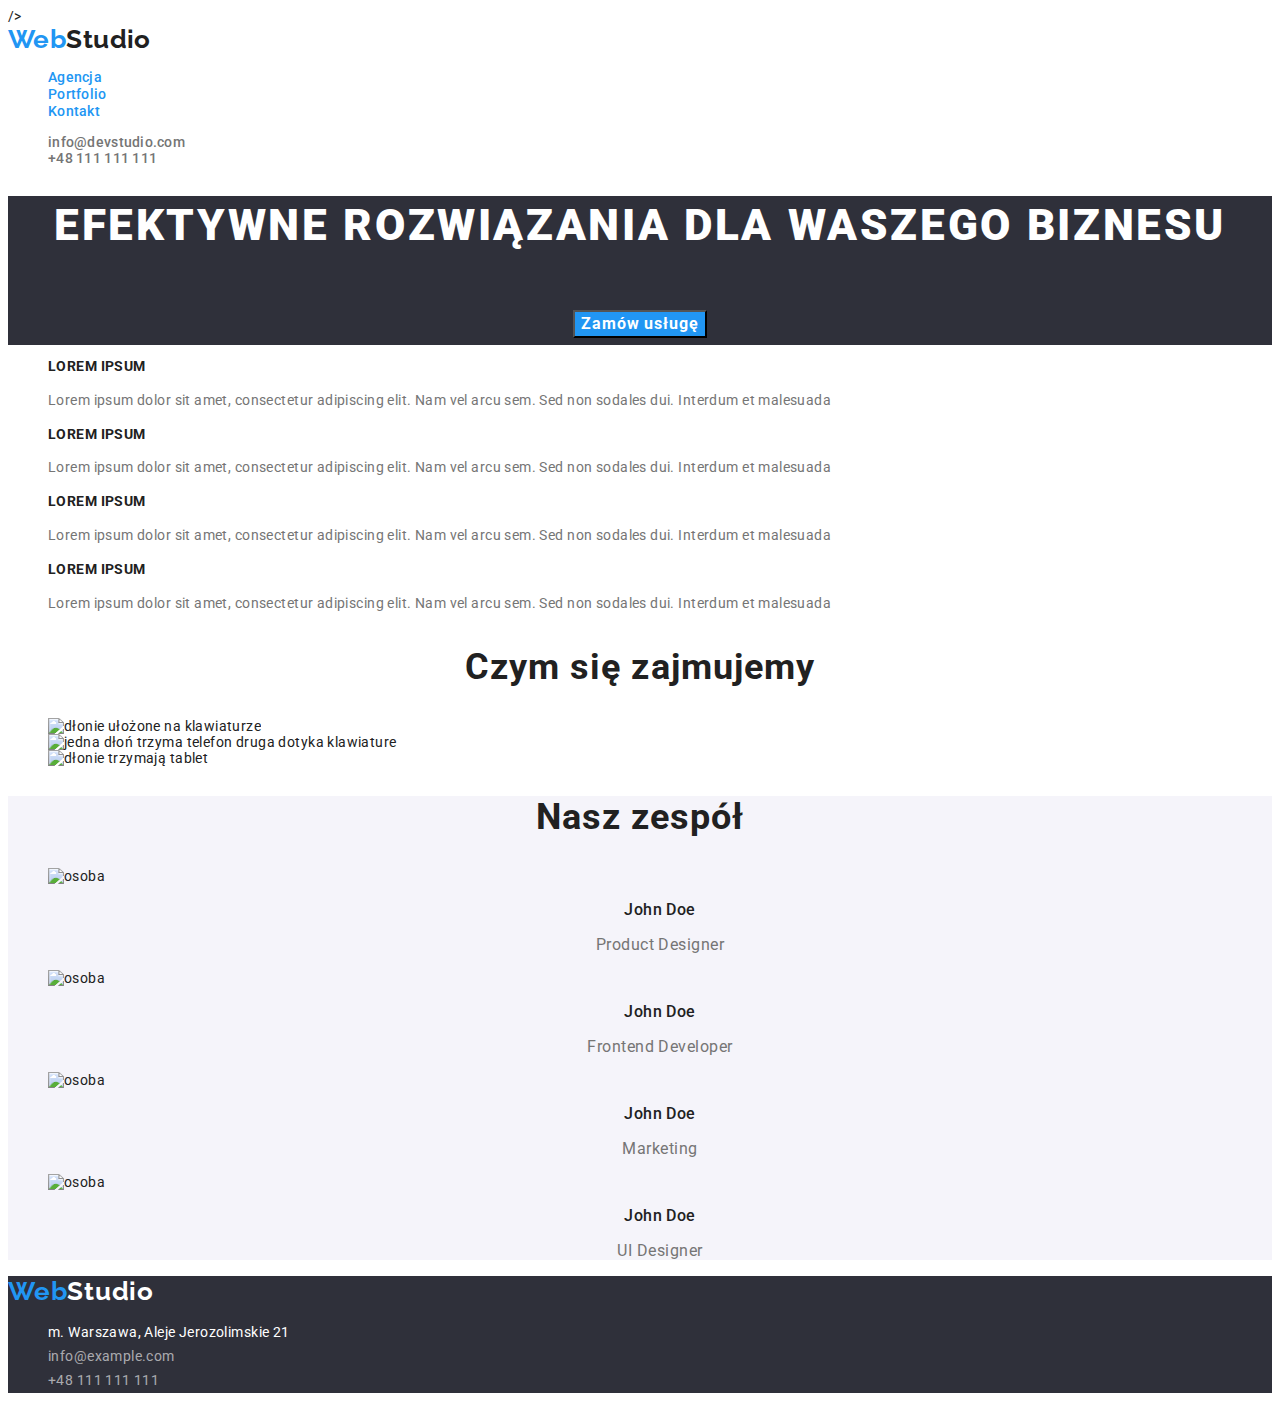
==== commit aa8aca68: "added current class and roboto400" ====
--- a/index.html
+++ b/index.html
@@ -9,8 +9,9 @@
     <link rel="preconnect" href="https://fonts.googleapis.com" />
     <link rel="preconnect" href="https://fonts.gstatic.com" crossorigin />
     <link
-      href="https://fonts.googleapis.com/css2?family=Raleway:wght@700&family=Roboto:wght@500;700;900&display=swap"
+      href="https://fonts.googleapis.com/css2?family=Raleway:wght@700&family=Roboto:wght@400;500;700;900&display=swap"
       rel="stylesheet"
+    />
     />
   </head>
   <body class="body-index">
@@ -21,13 +22,13 @@
       <nav class="header-nav">
         <ul class="nav-list">
           <li class="nav-item">
-            <a class="nav-link" href="./index.html">Agencja</a>
+            <a class="nav-link current" href="./index.html">Agencja</a>
           </li>
           <li class="nav-item">
-            <a class="nav-link" href="./portfolio.html">Portfolio</a>
+            <a class="nav-link current" href="./portfolio.html">Portfolio</a>
           </li>
           <li class="nav-item">
-            <a class="nav-link" href="#">Kontakt</a>
+            <a class="nav-link current" href="#">Kontakt</a>
           </li>
         </ul>
       </nav>
@@ -165,14 +166,14 @@
         </ul>
       </section>
     </main>
-    <footer>
+    <footer class="footer">
       <a class="footer-webstudio" href="./index.html"
         ><span class="logo">Web</span>Studio</a
       >
       <address class="footer-address">
         <ul class="address-list">
           <li class="address-item">
-            <a class="adress-link" href="https://goo.gl/maps/U9SpWvTzLbUMMnKg8"
+            <a class="address-link" href="https://goo.gl/maps/U9SpWvTzLbUMMnKg8"
               >m. Warszawa, Aleje Jerozolimskie 21
             </a>
           </li>
--- a/css/styles.css
+++ b/css/styles.css
@@ -48,6 +48,9 @@
   letter-spacing: 0.02em;
   color: var(--main-text-color);
 }
+.current {
+  color: var(--acent-color);
+}
 
 .contact-mail:hover,
 .contact-mail:focus {
@@ -56,6 +59,13 @@
 .contact-tel:focus,
 .contact-tel:hover {
   color: var(--acent-color);
+}
+.contact-item {
+  font-weight: 500;
+  font-size: 14px;
+  line-height: 16px;
+  letter-spacing: 0.02em;
+  color: var(--other-text-color);
 }
 
 .webstudio {
@@ -84,6 +94,10 @@
   font-weight: 900;
   font-size: 44px;
   line-height: 1.36;
+  text-align: center;
+  letter-spacing: 0.06em;
+  text-transform: uppercase;
+  color: var(--secondary-text-color);
 }
 .effects-button:focus,
 .effects-button:hover {
@@ -95,6 +109,7 @@
   font-weight: 700;
   font-size: 16px;
   line-height: 1.36;
+  letter-spacing: 0.06em;
   color: var(--secondary-text-color);
   background: var(--acent-color);
   cursor: pointer;
@@ -135,7 +150,7 @@
 .team-name {
   font-weight: 500;
   font-size: 16px;
-  line-height: 1.19x;
+  line-height: 1.19;
   text-align: center;
   letter-spacing: 0.03em;
 }
@@ -166,11 +181,20 @@
 .footer-address {
   font-style: normal;
 }
-.address-item:hover,
-.address-item:focus {
-  color: var(--acent-color);
-}
-.adress-link {
+.address-link:hover,
+.address-link:focus {
+  color: var(--acent-color);
+}
+.address-mail:hover,
+address-mail:focus {
+  color: var(--acent-color);
+}
+.address-tel:hover,
+address-tel:focus {
+  color: var(--acent-color);
+}
+
+.address-link {
   font-weight: 400;
   font-size: 14px;
   line-height: 1.71;
